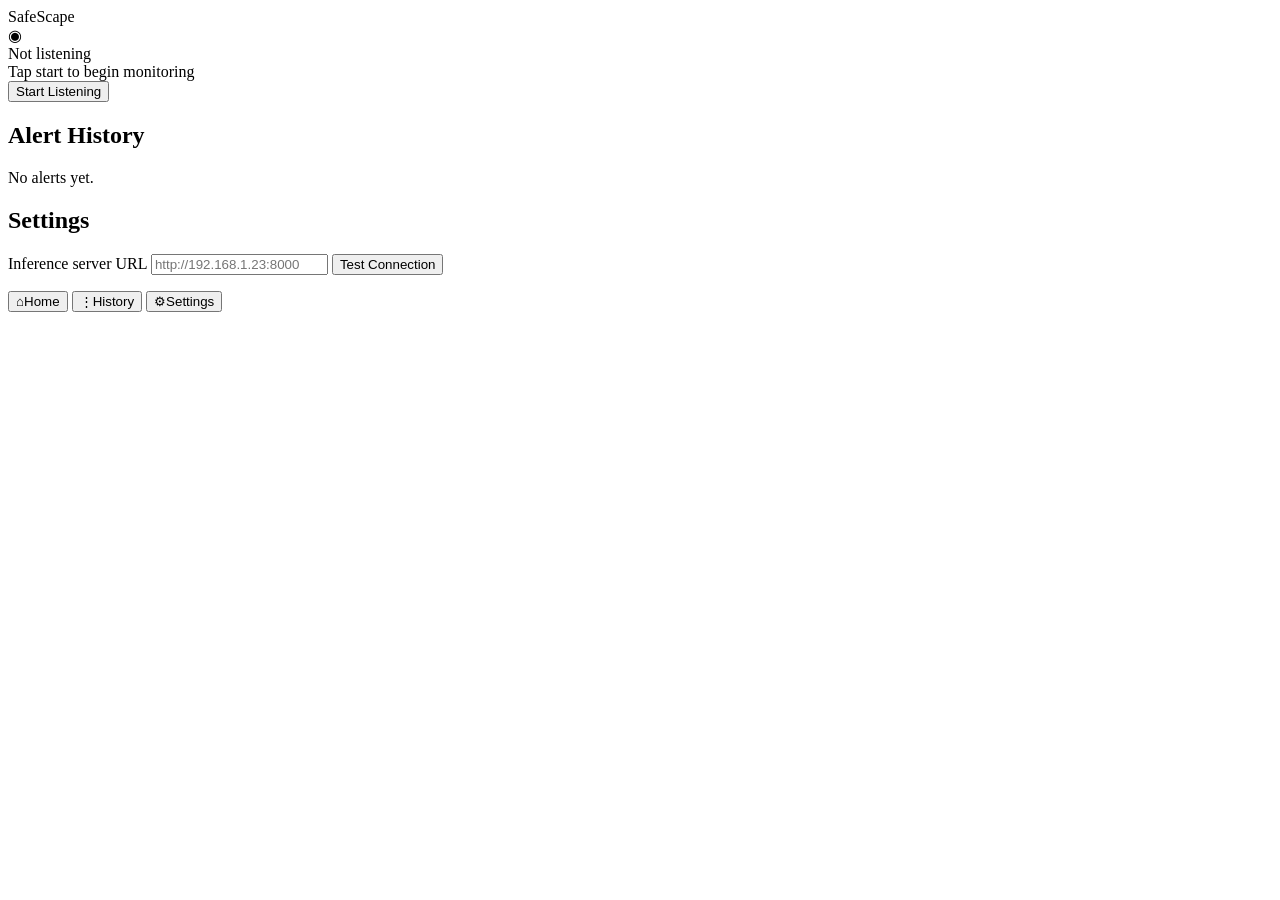
==== server/static/index.html @ baa7b8fe "Initial commit: SafeScape acoustic distress/hazard classifier CRNN/CNN/Transformer architectures for" ====
<!doctype html>
<html lang="en">
<head>
<meta charset="utf-8" />
<meta name="viewport" content="width=device-width, initial-scale=1, viewport-fit=cover" />
<title>SafeScape</title>
<link rel="stylesheet" href="/static/styles.css" />
</head>
<body>
  <header class="topbar">
    <span class="brand">SafeScape</span>
    <span id="connDot" class="conn-dot conn-unknown" title="connection status"></span>
  </header>

  <main id="screens">
    <!-- HOME -->
    <section id="screen-home" class="screen active">
      <div id="statusCard" class="status-card state-idle">
        <div id="statusIcon" class="status-icon">&#9673;</div>
        <div id="statusText" class="status-text">Not listening</div>
        <div id="statusSub" class="status-sub">Tap start to begin monitoring</div>
      </div>
      <button id="toggleBtn" class="big-button" aria-label="Start or stop listening">Start Listening</button>
      <p id="lastResult" class="last-result"></p>
    </section>

    <!-- HISTORY -->
    <section id="screen-history" class="screen">
      <h2 class="screen-title">Alert History</h2>
      <ul id="historyList" class="history-list"></ul>
      <p id="historyEmpty" class="empty-hint">No alerts yet.</p>
    </section>

    <!-- SETTINGS -->
    <section id="screen-settings" class="screen">
      <h2 class="screen-title">Settings</h2>
      <label class="field-label" for="serverUrl">Inference server URL</label>
      <input id="serverUrl" class="text-input" type="text" placeholder="http://192.168.1.23:8000" />
      <button id="testConnBtn" class="secondary-button">Test Connection</button>
      <p id="testConnResult" class="test-result"></p>
    </section>
  </main>

  <nav class="bottom-nav">
    <button class="nav-btn active" data-screen="home" aria-label="Home">
      <span class="nav-icon">&#8962;</span><span>Home</span>
    </button>
    <button class="nav-btn" data-screen="history" aria-label="History">
      <span class="nav-icon">&#8942;</span><span>History</span>
    </button>
    <button class="nav-btn" data-screen="settings" aria-label="Settings">
      <span class="nav-icon">&#9881;</span><span>Settings</span>
    </button>
  </nav>

  <script src="/static/app.js"></script>
</body>
</html>
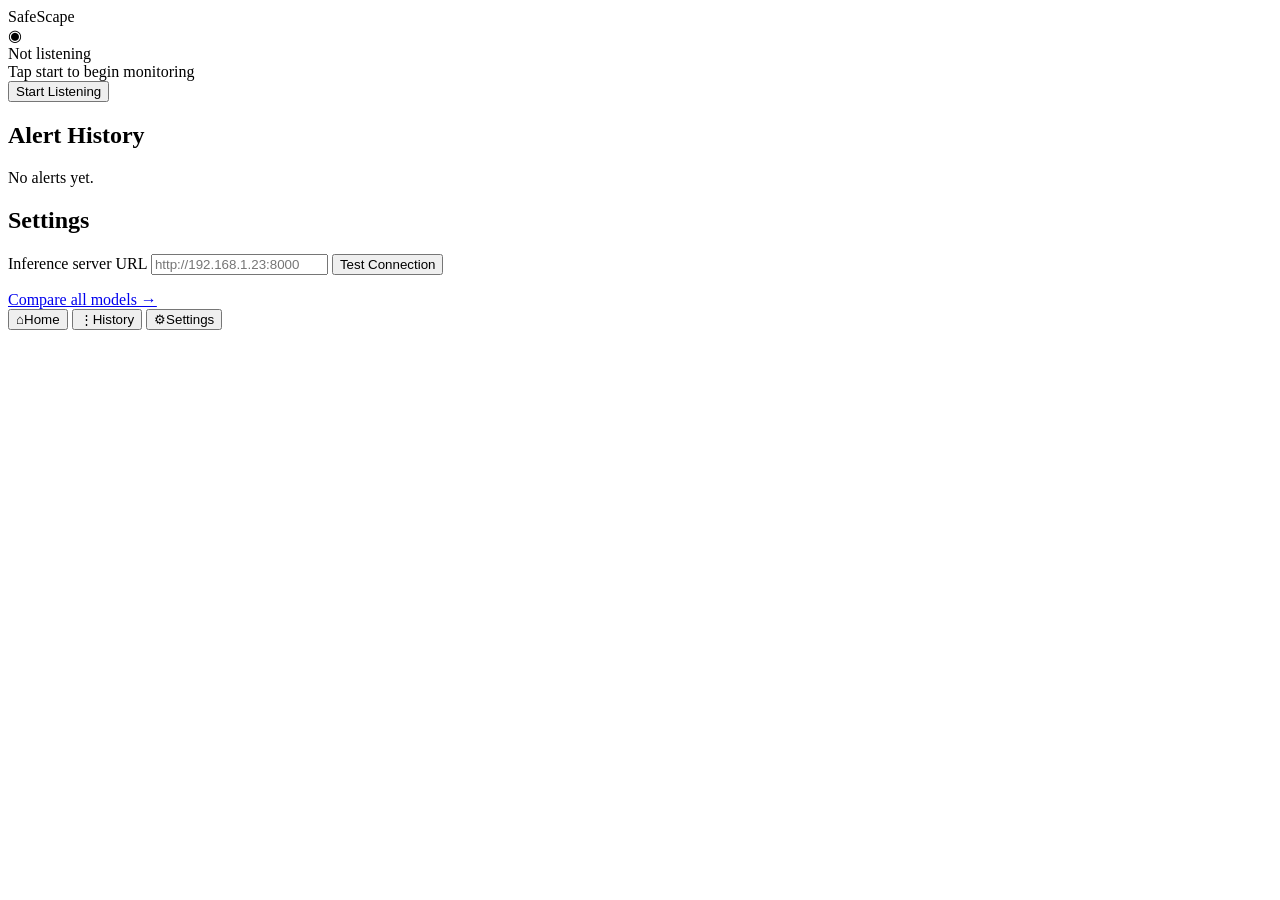
==== commit 5be577f4: "Add a dashboard comparing all three models on the same clip" ====
--- a/server/static/index.html
+++ b/server/static/index.html
@@ -38,6 +38,7 @@
       <input id="serverUrl" class="text-input" type="text" placeholder="http://192.168.1.23:8000" />
       <button id="testConnBtn" class="secondary-button">Test Connection</button>
       <p id="testConnResult" class="test-result"></p>
+      <a class="secondary-button compare-link" href="/compare">Compare all models &rarr;</a>
     </section>
   </main>
 
